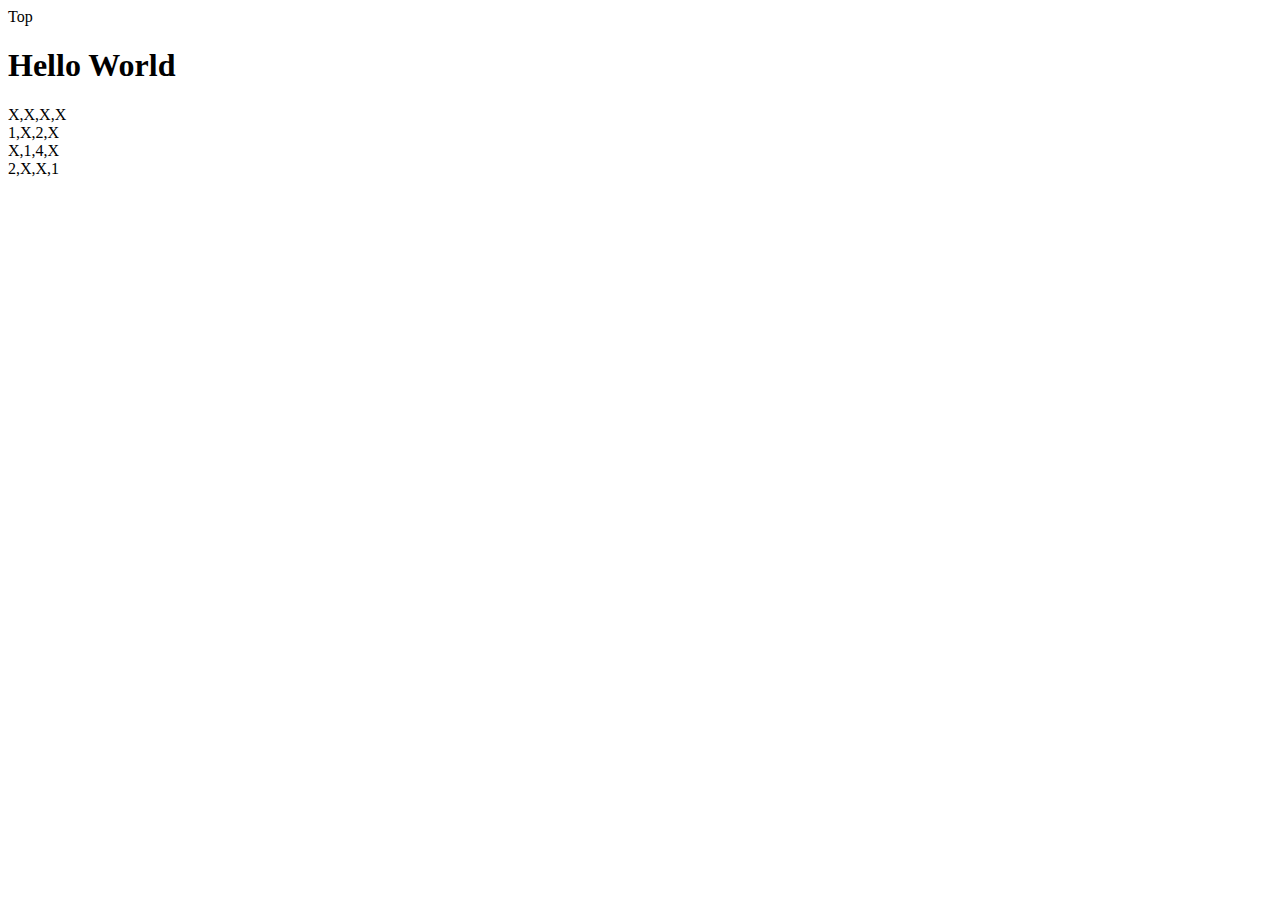
==== index.html @ 9e8db9d1 "set up made" ====
<html>
    <body>
        <p class="start">Top</p>
        <div id="div1">
            </div>
            <div id = "table_1"></div>
            <div id = "table_2"></div>
            <div id = "table_3"></div>
            <div id = "table_4"></div>

            <script src="solver.js"></script>
        </div>
    </body> 
</html>
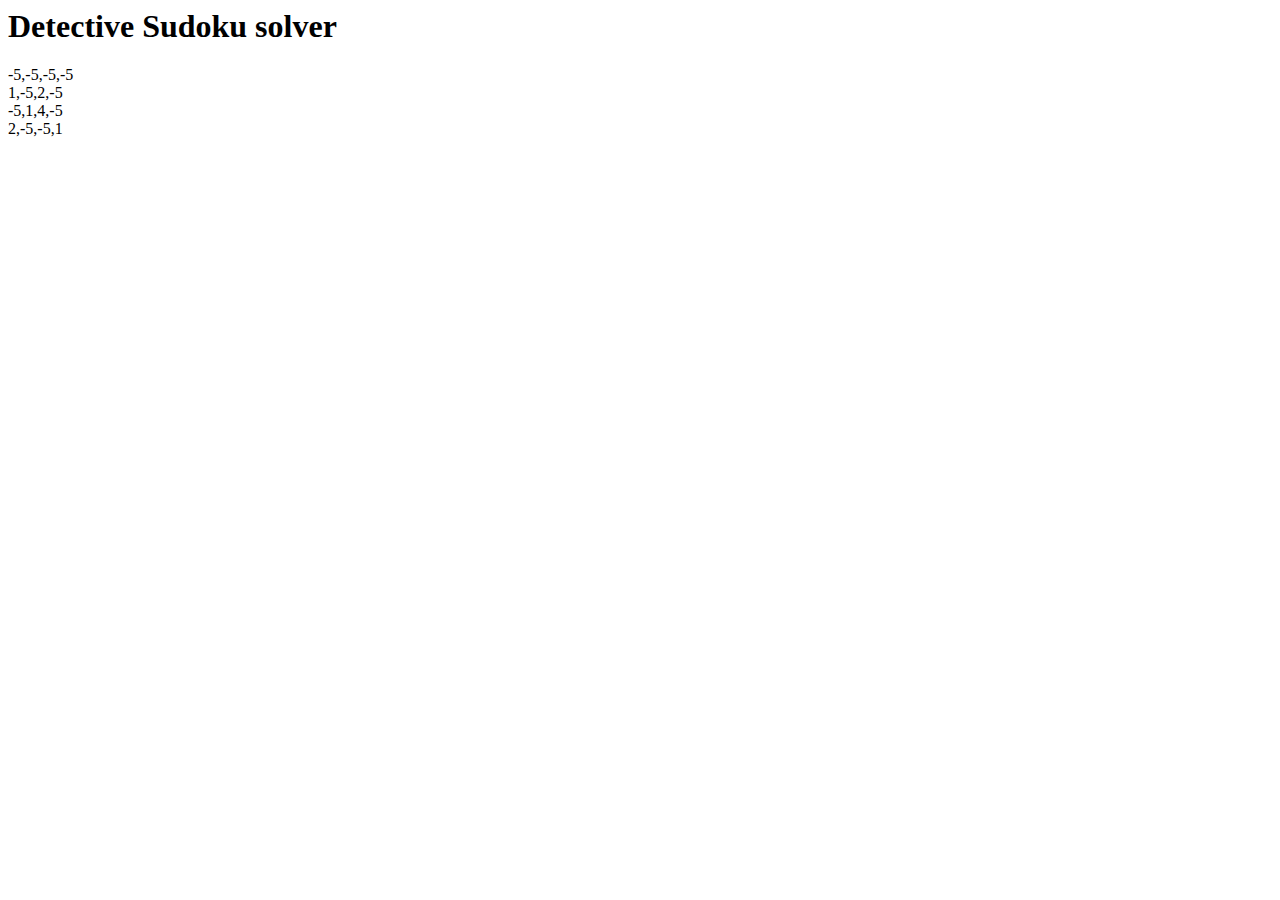
==== commit 0dea5978: "set up and name" ====
--- a/index.html
+++ b/index.html
@@ -1,6 +1,6 @@
 <html>
     <body>
-        <p class="start">Top</p>
+        <p class="start"></p>
         <div id="div1">
             </div>
             <div id = "table_1"></div>
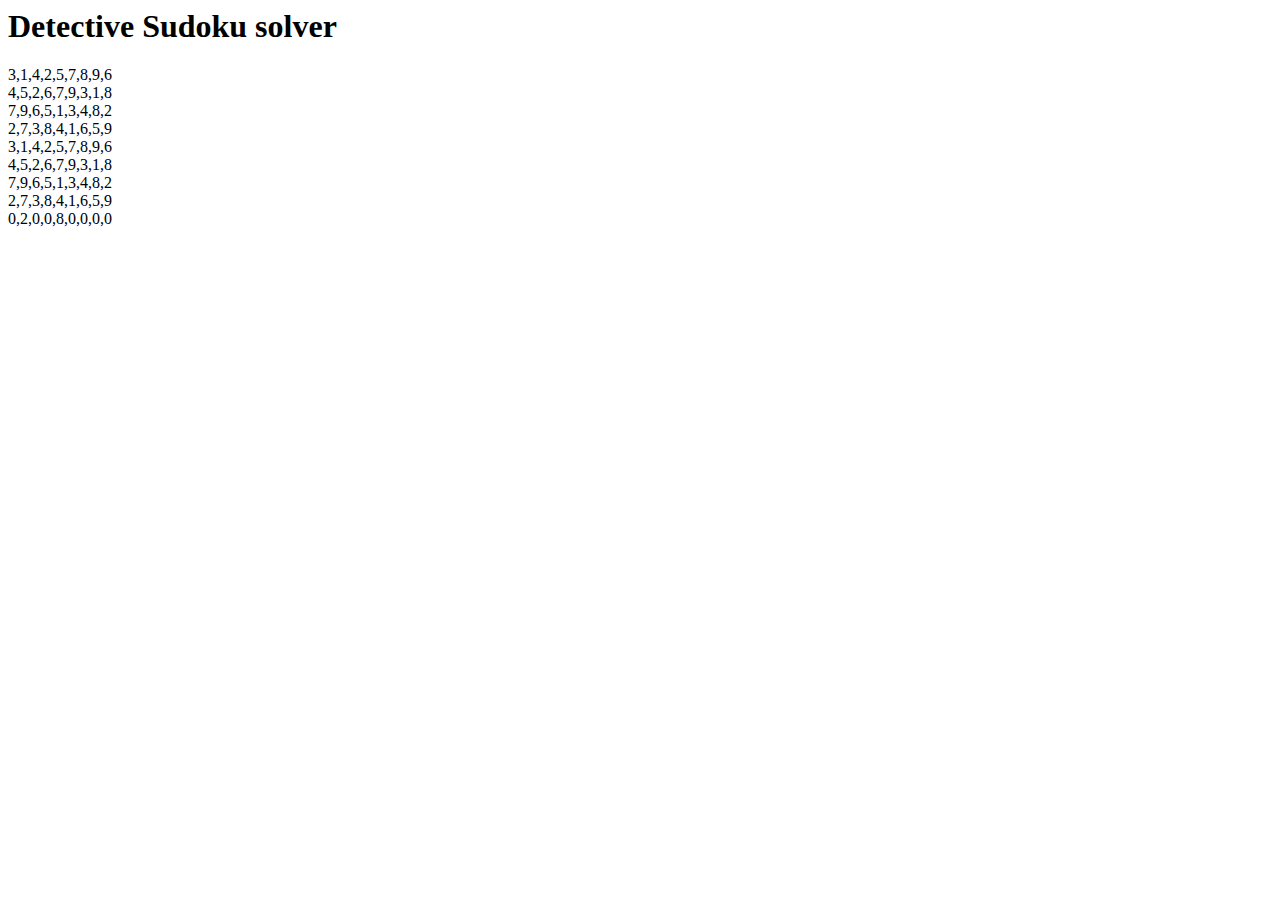
==== commit 01875ada: "solver does not solve last row, and html tags made for 9by9" ====
--- a/index.html
+++ b/index.html
@@ -7,6 +7,11 @@
             <div id = "table_2"></div>
             <div id = "table_3"></div>
             <div id = "table_4"></div>
+            <div id = "table_5"></div>
+            <div id = "table_6"></div>
+            <div id = "table_7"></div>
+            <div id = "table_8"></div>
+            <div id = "table_9"></div>
 
             <script src="solver.js"></script>
         </div>
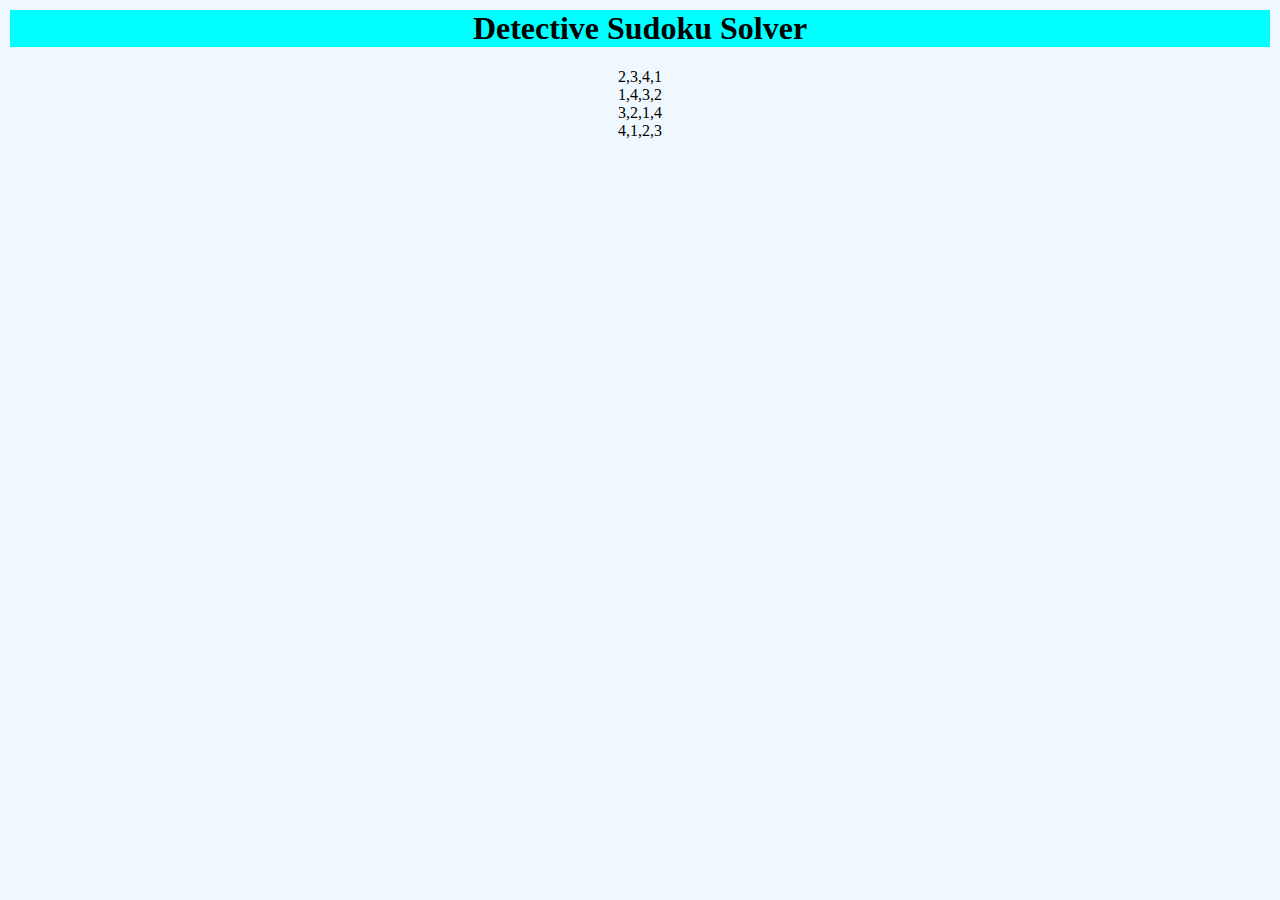
==== commit 5b8566de: "css file made" ====
--- a/index.html
+++ b/index.html
@@ -1,19 +1,20 @@
 <html>
     <body>
         <p class="start"></p>
-        <div id="div1">
+        <div id="div1" style="background-color: aqua;">
             </div>
             <div id = "table_1"></div>
             <div id = "table_2"></div>
             <div id = "table_3"></div>
             <div id = "table_4"></div>
-            <div id = "table_5"></div>
+            <!-- <div id = "table_5"></div>
             <div id = "table_6"></div>
             <div id = "table_7"></div>
             <div id = "table_8"></div>
-            <div id = "table_9"></div>
+            <div id = "table_9"></div> -->
 
             <script src="solver.js"></script>
+            <link rel="stylesheet" href="styles.css">
         </div>
     </body> 
 </html>--- a/styles.css
+++ b/styles.css
@@ -0,0 +1,10 @@
+body {
+  background-color: aliceblue;
+  margin: auto;
+  padding: 10px;
+  text-align: center;
+}
+}
+#div1 {
+  color: rgb(158, 23, 30);
+}
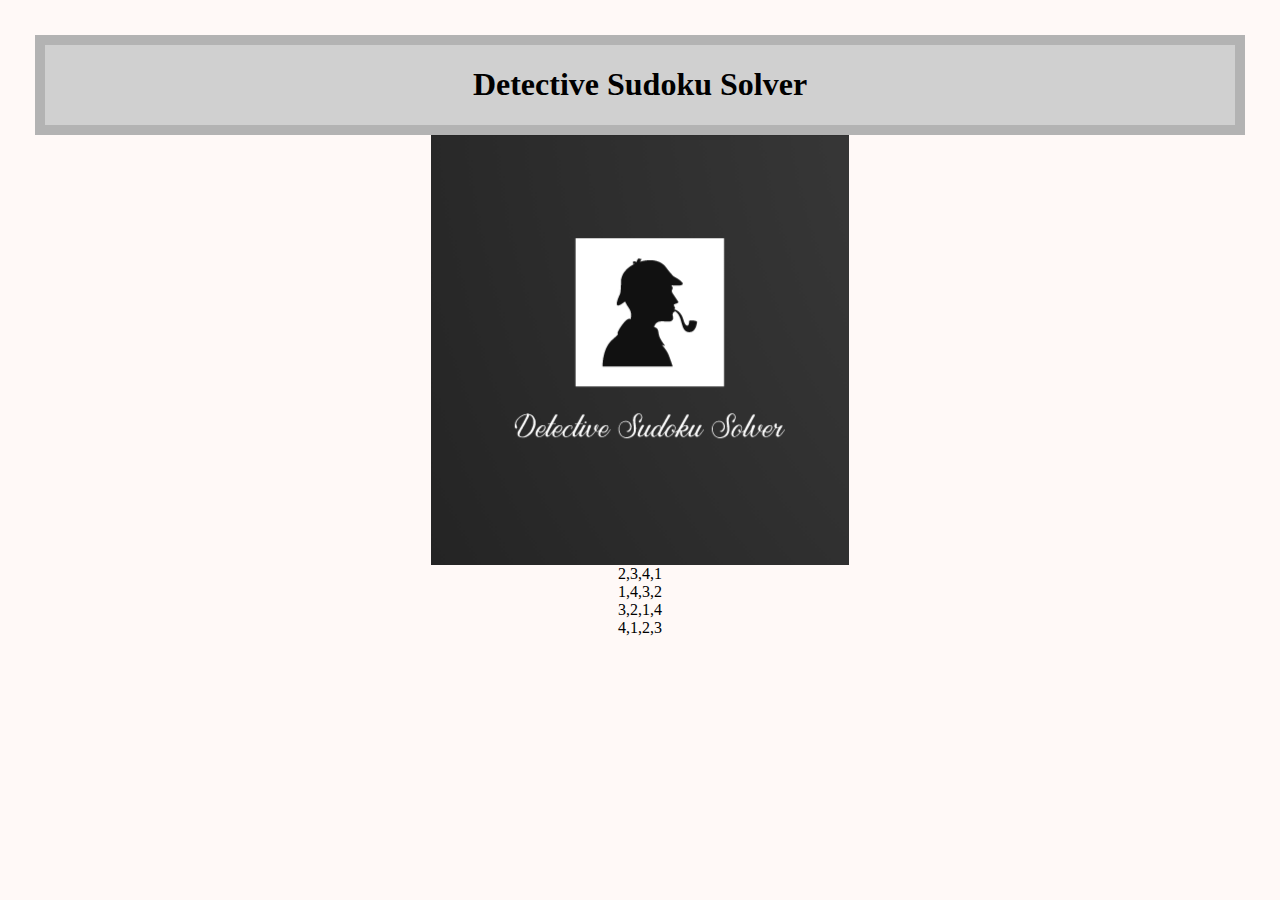
==== commit b05ec8c1: "image added" ====
--- a/index.html
+++ b/index.html
@@ -1,7 +1,10 @@
 <html>
     <body>
         <p class="start"></p>
-        <div id="div1" style="background-color: aqua;">
+        <div>
+        <div id="header">
+        </div>
+        <img src="icon DSS.png" />
             </div>
             <div id = "table_1"></div>
             <div id = "table_2"></div>
--- a/styles.css
+++ b/styles.css
@@ -1,10 +1,11 @@
 body {
-  background-color: aliceblue;
+  background-color: #fff9f7;
   margin: auto;
-  padding: 10px;
+  padding: 35px;
   text-align: center;
 }
+
+#header {
+  background-color: #d0d0d0;
+  border: 10px solid #b3b3b3;
 }
-#div1 {
-  color: rgb(158, 23, 30);
-}
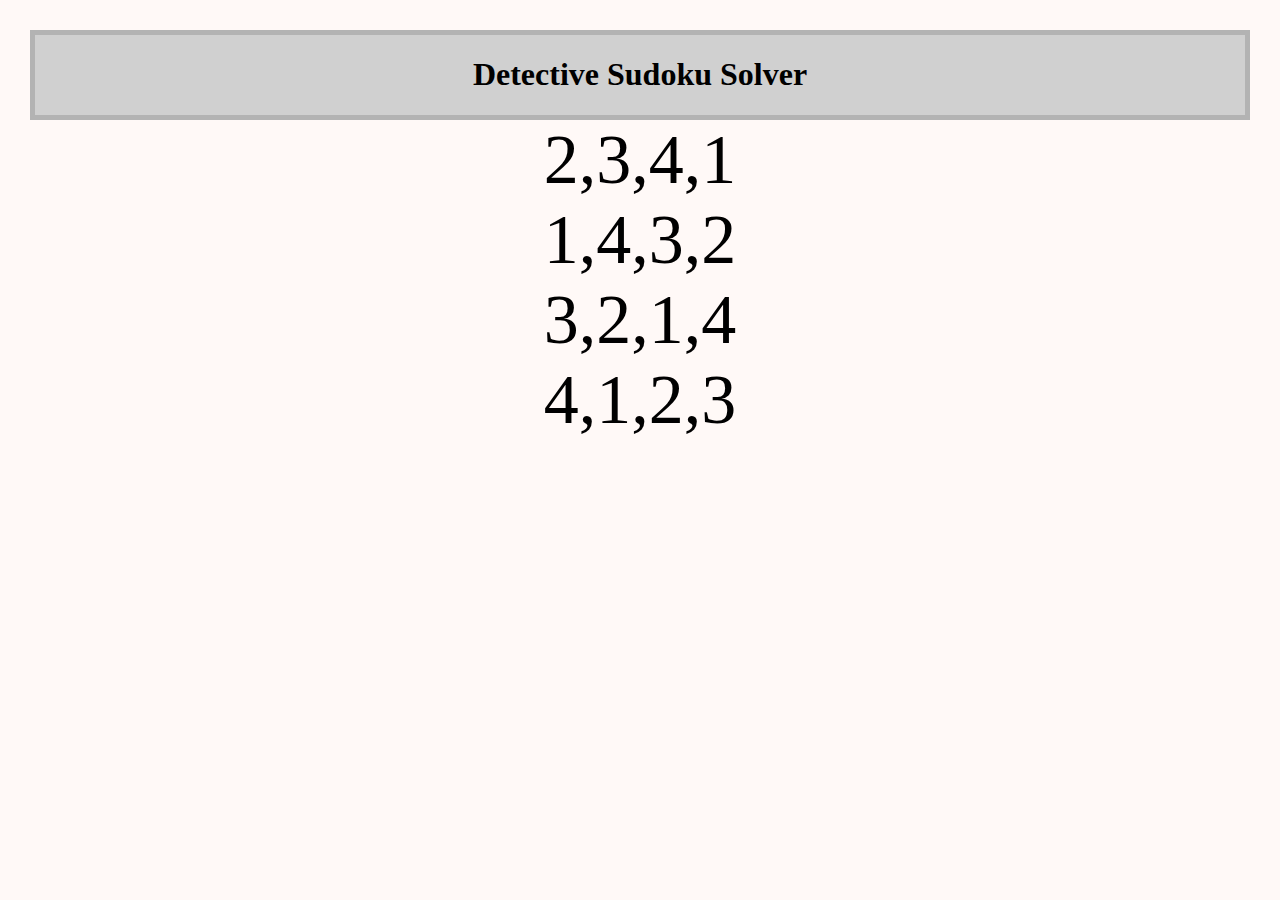
==== commit 0b94e4bc: "bigger font for table" ====
--- a/index.html
+++ b/index.html
@@ -1,23 +1,22 @@
 <html>
-    <body>
-        <p class="start"></p>
-        <div>
-        <div id="header">
-        </div>
-        <img src="icon DSS.png" />
-            </div>
-            <div id = "table_1"></div>
-            <div id = "table_2"></div>
-            <div id = "table_3"></div>
-            <div id = "table_4"></div>
-            <!-- <div id = "table_5"></div>
+  <body>
+    <div id="header">
+      <img class="icon" src="icon.png" />
+      <h1 class="title">Detective Sudoku Solver</h1>
+    </div>
+    <div id="full_table">
+      <div id="table_1"></div>
+      <div id="table_2"></div>
+      <div id="table_3"></div>
+      <div id="table_4"></div>
+      <!-- <div id = "table_5"></div>
             <div id = "table_6"></div>
             <div id = "table_7"></div>
             <div id = "table_8"></div>
             <div id = "table_9"></div> -->
 
-            <script src="solver.js"></script>
-            <link rel="stylesheet" href="styles.css">
-        </div>
-    </body> 
-</html>+      <script src="solver.js"></script>
+      <link rel="stylesheet" href="styles.css" />
+    </div>
+  </body>
+</html>
--- a/styles.css
+++ b/styles.css
@@ -1,11 +1,26 @@
 body {
   background-color: #fff9f7;
   margin: auto;
-  padding: 35px;
+  padding: 30px;
   text-align: center;
 }
 
 #header {
   background-color: #d0d0d0;
-  border: 10px solid #b3b3b3;
+  border: 5px solid #b3b3b3;
 }
+
+.icon {
+  margin-left: 0%;
+  float: left;
+  width: 76px;
+  height: 76px;
+}
+
+.title {
+  font-family: Brush Script MT;
+  font-size: 30px;
+}
+#full_table {
+  font-size: 70px;
+}
